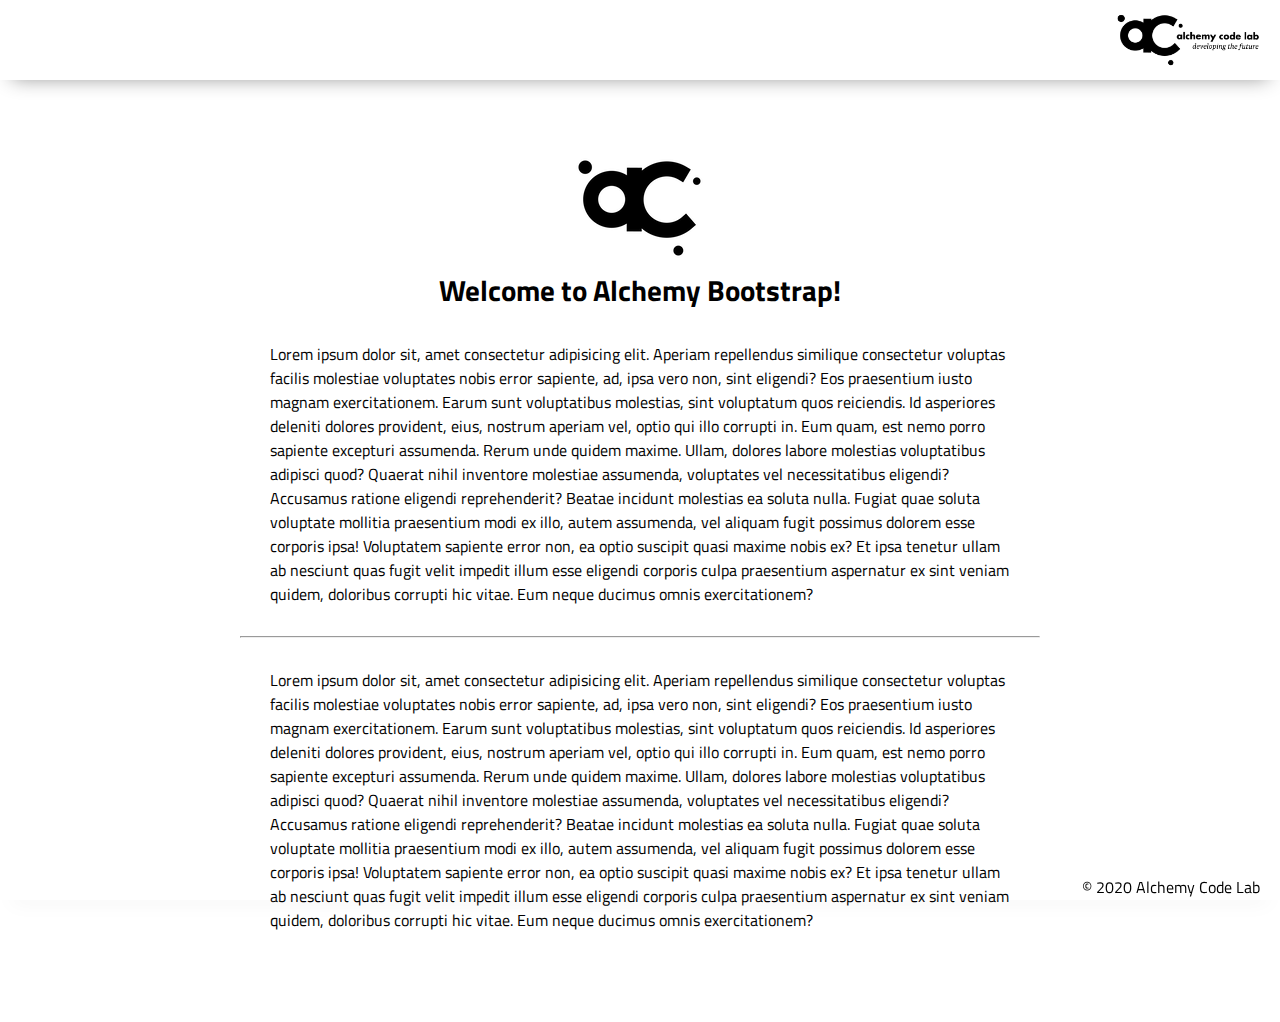
==== index.html @ f2a7b86d "Initial commit" ====
<!DOCTYPE html>
<html lang="en">

<head>
    <meta charset="UTF-8">
    <meta name="viewport" content="width=device-width, initial-scale=1.0">
    <meta http-equiv="X-UA-Compatible" content="ie=edge">
    <link href="https://fonts.googleapis.com/css2?family=Titillium+Web:wght@300&display=swap" rel="stylesheet">
    <link rel="stylesheet" href="styles/reset.css">
    <link rel="stylesheet" href="styles/style.css">
    <link rel="stylesheet" href="styles/home.css">
    <title>Document</title>
</head>

<body>
    <header>
        <div class="gutter-right logo">
            <img src="assets/big-logo.png"/>
        </div>
    </header>
    <main>
        <section class="main-section">
            <img class="main-logo" src="assets/alchemy-logo.png"/>
            <h2>
                Welcome to Alchemy Bootstrap!
            </h2>

            <content>
            <p>
                Lorem ipsum dolor sit, amet consectetur adipisicing elit. Aperiam repellendus similique consectetur voluptas facilis molestiae voluptates nobis error sapiente, ad, ipsa vero non, sint eligendi? Eos praesentium iusto magnam exercitationem.
                Earum sunt voluptatibus molestias, sint voluptatum quos reiciendis. Id asperiores deleniti dolores provident, eius, nostrum aperiam vel, optio qui illo corrupti in. Eum quam, est nemo porro sapiente excepturi assumenda.
                Rerum unde quidem maxime. Ullam, dolores labore molestias voluptatibus adipisci quod? Quaerat nihil inventore molestiae assumenda, voluptates vel necessitatibus eligendi? Accusamus ratione eligendi reprehenderit? Beatae incidunt molestias ea soluta nulla.
                Fugiat quae soluta voluptate mollitia praesentium modi ex illo, autem assumenda, vel aliquam fugit possimus dolorem esse corporis ipsa! Voluptatem sapiente error non, ea optio suscipit quasi maxime nobis ex?
                Et ipsa tenetur ullam ab nesciunt quas fugit velit impedit illum esse eligendi corporis culpa praesentium aspernatur ex sint veniam quidem, doloribus corrupti hic vitae. Eum neque ducimus omnis exercitationem?
            </p>
            <hr />
            <p>
                Lorem ipsum dolor sit, amet consectetur adipisicing elit. Aperiam repellendus similique consectetur voluptas facilis molestiae voluptates nobis error sapiente, ad, ipsa vero non, sint eligendi? Eos praesentium iusto magnam exercitationem.
                Earum sunt voluptatibus molestias, sint voluptatum quos reiciendis. Id asperiores deleniti dolores provident, eius, nostrum aperiam vel, optio qui illo corrupti in. Eum quam, est nemo porro sapiente excepturi assumenda.
                Rerum unde quidem maxime. Ullam, dolores labore molestias voluptatibus adipisci quod? Quaerat nihil inventore molestiae assumenda, voluptates vel necessitatibus eligendi? Accusamus ratione eligendi reprehenderit? Beatae incidunt molestias ea soluta nulla.
                Fugiat quae soluta voluptate mollitia praesentium modi ex illo, autem assumenda, vel aliquam fugit possimus dolorem esse corporis ipsa! Voluptatem sapiente error non, ea optio suscipit quasi maxime nobis ex?
                Et ipsa tenetur ullam ab nesciunt quas fugit velit impedit illum esse eligendi corporis culpa praesentium aspernatur ex sint veniam quidem, doloribus corrupti hic vitae. Eum neque ducimus omnis exercitationem?
            </p>

        </section>
    </main>
    <footer>
        <div class="copy gutter-right">&copy; 2020 Alchemy Code Lab</div>
    </footer>

    <script type="module" src="app.js"></script>
</body>

</html>
---- styles/style.css ----
body {
    /* https://coolors.co/generate and click export -> scss to get the colors to copy and paste below*/
    /* --color1: hsla(349, 69%, 76%, 1);
    --color2: hsla(207, 67%, 44%, 1);
    --color3: hsla(200, 61%, 56%, 1);
    --color4: hsla(187, 41%, 94%, 1);
    --color5: hsla(170, 28%, 95%, 1); */
/* 
    /* --color1: hsla(45, 86%, 83%, 1);
    --color2: hsla(135, 65%, 98%, 1);
    --color3: hsla(315, 37%, 86%, 1);
    --color4: hsla(45, 73%, 98%, 1);
    --color5: hsla(224, 40%, 79%, 1); */
    
    --header-height: 80px;
    --shadow: 0px 10px 20px -12px rgba(0,0,0,0.45);
    --gutter: 30px;
    --footer-height: 25px;
    
    font-family: 'Titillium Web', sans-serif;
    background-color: var(--color2);
}

main {
    display: flex;
    flex-direction: column;
    justify-content: center;
    align-items: center;
    margin-bottom: calc(var(--footer-height));
}

section {
    background-color: var(--color5);
    width: 1000px;
    max-width: 80%;
    display: flex;
    flex-direction: column;
    justify-content: center;
    align-items: center;
    padding-top: var(--gutter);
    padding-bottom: var(--gutter);
    margin-top: var(--gutter);
    margin-bottom: var(--gutter);
    border: solid 2px var(--color1);
}

header {
    display: flex;
    justify-content: flex-end;
    background-color: var(--color3);
    height: var(--header-height);
    box-shadow: var(--shadow);
}

footer {
    display: flex;
    justify-content: flex-end;
    background-color: var(--color3);
    box-shadow: var(--shadow);
}


h2 {
    font-size: 1.8rem;
    font-weight: bold;
}

.gutter-right {
    margin-right: 20px;
}

.main-logo {
    animation: pulse 5s infinite ease-in-out;
}

header img {
    height: var(--header-height);
}



content {
    width: 80%;
}

p {
    margin: var(--gutter);
}
  
footer {
    position: fixed;
    width: 100%;
    bottom: 0;
    height: var(--footer-height);
    display: flex;
    justify-content: flex-end;
    background-color: var(--color3);
    box-shadow: var(--shadow);
}
  
  @keyframes pulse {
    20% {
      transform: rotate3d(-10, -10, -10, 50deg) scale(1.2);
    }

    40% {
        transform: rotate3d(10, 10, -10, 50deg) scale(1);
    }

    60% {
        transform: rotate3d(-10, 10, 10, 50deg) scale(1.2);
      }

    80% {
        transform: rotate3d(10, 10, 10, 50deg) scale(1);
    }

  }
---- styles/home.css ----
/* add home page styles here */
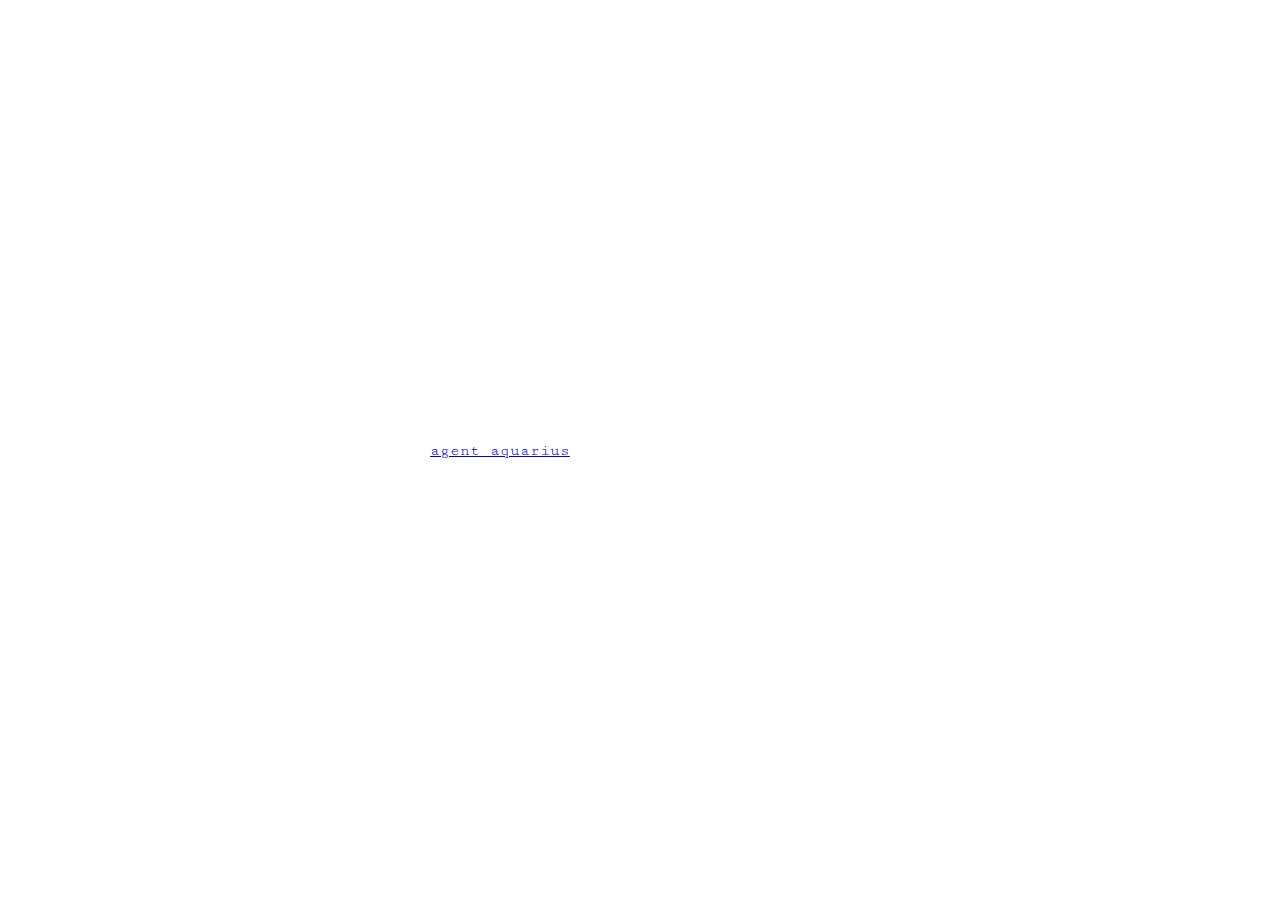
==== commit f6a2577c: "two pages linked, some basic CSS, basic HTML build started" ====
--- a/index.html
+++ b/index.html
@@ -5,50 +5,27 @@
     <meta charset="UTF-8">
     <meta name="viewport" content="width=device-width, initial-scale=1.0">
     <meta http-equiv="X-UA-Compatible" content="ie=edge">
-    <link href="https://fonts.googleapis.com/css2?family=Titillium+Web:wght@300&display=swap" rel="stylesheet">
-    <link rel="stylesheet" href="styles/reset.css">
-    <link rel="stylesheet" href="styles/style.css">
-    <link rel="stylesheet" href="styles/home.css">
+    <link rel="preconnect" href="https://fonts.gstatic.com">
+    <link
+        href="https://fonts.googleapis.com/css2?family=Cutive+Mono&family=Zilla+Slab+Highlight:wght@400;700&display=swap"
+        rel="stylesheet">
+    <link rel="stylesheet" href="/styles/reset.css">
+    <link rel="stylesheet" href="/styles/home.css">
+    <link rel="stylesheet" href="/styles/style.css">
+    <link rel="stylesheet" href="/styles/title.css">
     <title>Document</title>
-</head>
 
 <body>
-    <header>
-        <div class="gutter-right logo">
-            <img src="assets/big-logo.png"/>
-        </div>
-    </header>
-    <main>
-        <section class="main-section">
-            <img class="main-logo" src="assets/alchemy-logo.png"/>
-            <h2>
-                Welcome to Alchemy Bootstrap!
-            </h2>
-
-            <content>
-            <p>
-                Lorem ipsum dolor sit, amet consectetur adipisicing elit. Aperiam repellendus similique consectetur voluptas facilis molestiae voluptates nobis error sapiente, ad, ipsa vero non, sint eligendi? Eos praesentium iusto magnam exercitationem.
-                Earum sunt voluptatibus molestias, sint voluptatum quos reiciendis. Id asperiores deleniti dolores provident, eius, nostrum aperiam vel, optio qui illo corrupti in. Eum quam, est nemo porro sapiente excepturi assumenda.
-                Rerum unde quidem maxime. Ullam, dolores labore molestias voluptatibus adipisci quod? Quaerat nihil inventore molestiae assumenda, voluptates vel necessitatibus eligendi? Accusamus ratione eligendi reprehenderit? Beatae incidunt molestias ea soluta nulla.
-                Fugiat quae soluta voluptate mollitia praesentium modi ex illo, autem assumenda, vel aliquam fugit possimus dolorem esse corporis ipsa! Voluptatem sapiente error non, ea optio suscipit quasi maxime nobis ex?
-                Et ipsa tenetur ullam ab nesciunt quas fugit velit impedit illum esse eligendi corporis culpa praesentium aspernatur ex sint veniam quidem, doloribus corrupti hic vitae. Eum neque ducimus omnis exercitationem?
-            </p>
-            <hr />
-            <p>
-                Lorem ipsum dolor sit, amet consectetur adipisicing elit. Aperiam repellendus similique consectetur voluptas facilis molestiae voluptates nobis error sapiente, ad, ipsa vero non, sint eligendi? Eos praesentium iusto magnam exercitationem.
-                Earum sunt voluptatibus molestias, sint voluptatum quos reiciendis. Id asperiores deleniti dolores provident, eius, nostrum aperiam vel, optio qui illo corrupti in. Eum quam, est nemo porro sapiente excepturi assumenda.
-                Rerum unde quidem maxime. Ullam, dolores labore molestias voluptatibus adipisci quod? Quaerat nihil inventore molestiae assumenda, voluptates vel necessitatibus eligendi? Accusamus ratione eligendi reprehenderit? Beatae incidunt molestias ea soluta nulla.
-                Fugiat quae soluta voluptate mollitia praesentium modi ex illo, autem assumenda, vel aliquam fugit possimus dolorem esse corporis ipsa! Voluptatem sapiente error non, ea optio suscipit quasi maxime nobis ex?
-                Et ipsa tenetur ullam ab nesciunt quas fugit velit impedit illum esse eligendi corporis culpa praesentium aspernatur ex sint veniam quidem, doloribus corrupti hic vitae. Eum neque ducimus omnis exercitationem?
-            </p>
-
-        </section>
-    </main>
+    <section class="title">
+        <h1>
+            <a class="home" href="../home/index.html">agent aquarius</a>
+        </h1>
+    </section>
     <footer>
-        <div class="copy gutter-right">&copy; 2020 Alchemy Code Lab</div>
+        <div class="copy gutter-right"></div>
     </footer>
 
-    <script type="module" src="app.js"></script>
+    <script type="module" src="/app.js"></script>
 </body>
 
 </html>--- a/styles/style.css
+++ b/styles/style.css
@@ -18,7 +18,9 @@
     --gutter: 30px;
     --footer-height: 25px;
     
-    font-family: 'Titillium Web', sans-serif;
+    display: flex;
+    font-family: 'Zilla Slab Highlight', cursive;
+    font-family: 'Cutive Mono', monospace;
     background-color: var(--color2);
 }
 
--- a/styles/title.css
+++ b/styles/title.css
@@ -0,0 +1,10 @@
+html, body {
+    width: 100%;
+    height: 100%;
+}
+
+h1 {
+    display: flex;
+    justify-content: center;
+    align-items: center;
+}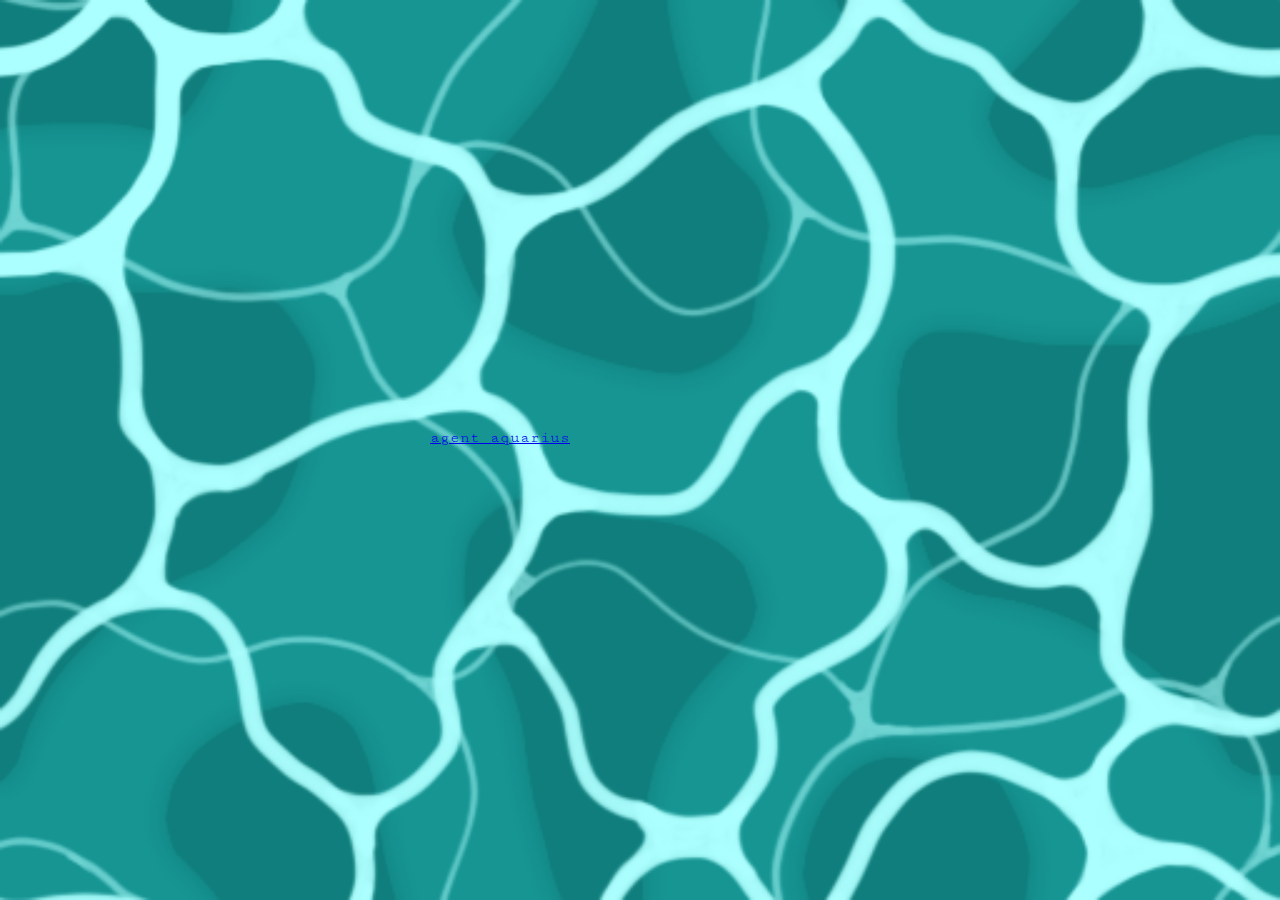
==== commit c6f70ccb: "working setUser function test for taking in new user form data written and working" ====
--- a/index.html
+++ b/index.html
@@ -13,18 +13,19 @@
     <link rel="stylesheet" href="/styles/home.css">
     <link rel="stylesheet" href="/styles/style.css">
     <link rel="stylesheet" href="/styles/title.css">
-    <title>Document</title>
+    <title>Agent Aquarius</title>
 
 <body>
-    <section class="title">
-        <h1>
-            <a class="home" href="../home/index.html">agent aquarius</a>
-        </h1>
-    </section>
+    <main>
+        <section class="title">
+            <h1>
+                <a class="home" href="../home/index.html">agent aquarius</a>
+            </h1>
+        </section>
+    </main>
     <footer>
         <div class="copy gutter-right"></div>
     </footer>
-
     <script type="module" src="/app.js"></script>
 </body>
 
--- a/styles/title.css
+++ b/styles/title.css
@@ -1,8 +1,17 @@
 html, body {
     width: 100%;
     height: 100%;
+    background: url(../assets/ocean-cartoon-background.png);
+    background-position: center;
+    background-size: cover;
+    overflow: hidden;
 }
 
+main {
+    display: flex;
+    justify-content: center;
+    align-items: center;
+}
 h1 {
     display: flex;
     justify-content: center;
